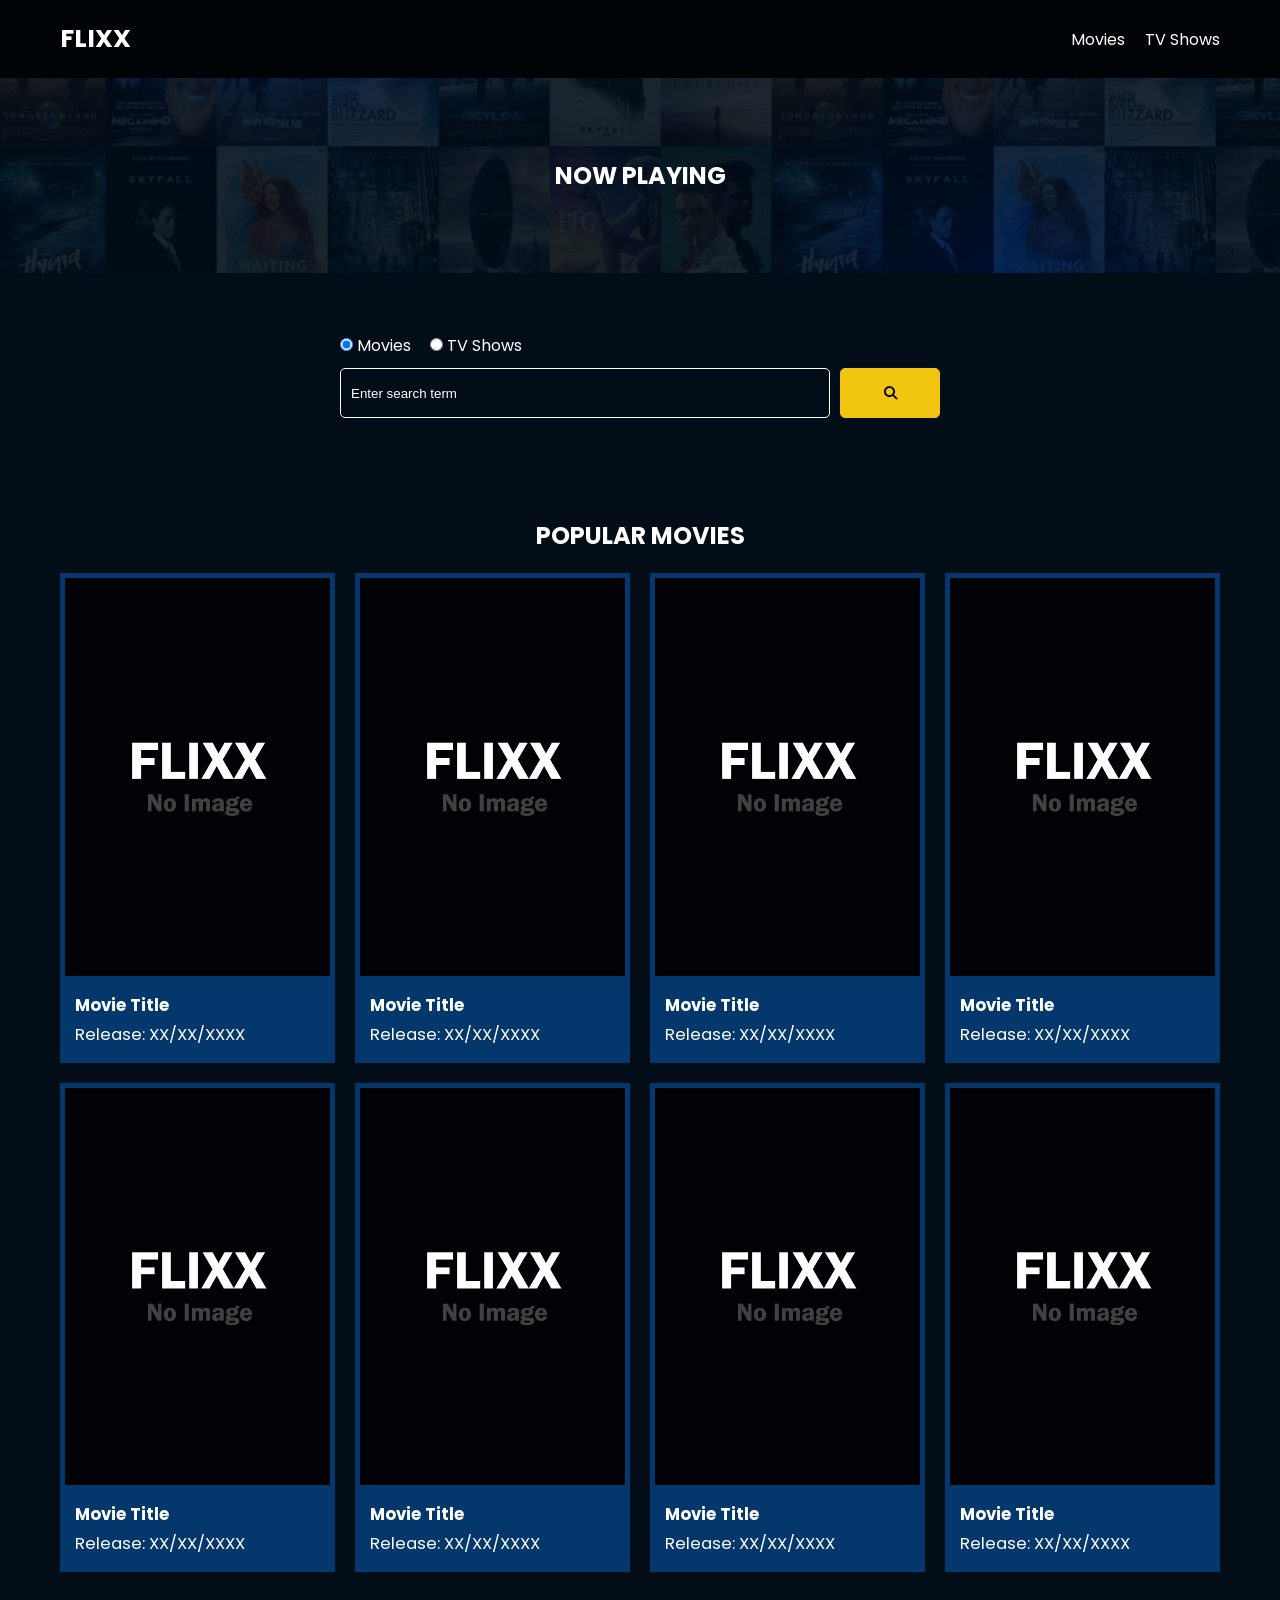
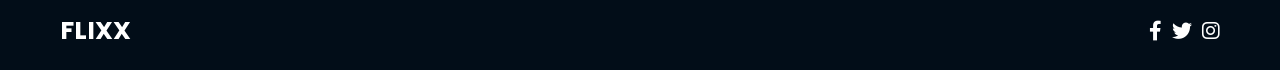
==== 11-flix-app-project/flixx-app-theme/index.html @ acfba4e6 "Initial commit" ====
<!DOCTYPE html>
<html lang="en">
  <head>
    <meta charset="UTF-8" />
    <meta http-equiv="X-UA-Compatible" content="IE=edge" />
    <meta name="viewport" content="width=device-width, initial-scale=1.0" />
    <link rel="preconnect" href="https://fonts.googleapis.com" />
    <link rel="preconnect" href="https://fonts.gstatic.com" crossorigin />
    <link
      href="https://fonts.googleapis.com/css2?family=Poppins:wght@300;400;700&display=swap"
      rel="stylesheet"
    />
    <link rel="stylesheet" href="lib/swiper.css" />
    <link rel="stylesheet" href="lib/fontawesome.css" />
    <link rel="stylesheet" href="css/style.css" />
    <link rel="stylesheet" href="css/spinner.css" />
    <script src="lib/swiper.js"></script>
    <script src="js/script.js" defer></script>
    <title>Flixx</title>
  </head>
  <body>
    <header class="main-header">
      <div class="container">
        <div class="logo"><a href="/">FLIXX</a></div>
        <nav>
          <ul>
            <li>
              <a class="nav-link" href="/">Movies</a>
            </li>
            <li>
              <a class="nav-link" href="/shows.html">TV Shows</a>
            </li>
          </ul>
        </nav>
      </div>
    </header>

    <!-- Now Playing Section -->
    <section class="now-playing">
      <h2>Now Playing</h2>
      <div class="swiper">
        <div class="swiper-wrapper">
          <!-- <div class="swiper-slide">
            <a href="movie-details.html?id=1">
              <img src="./images/no-image.jpg" alt="Movie Title" />
            </a>
            <h4 class="swiper-rating">
              <i class="fas fa-star text-secondary"></i> 8 / 10
            </h4>
          </div> -->
        </div>
      </div>
    </section>

    <!-- Search Movies -->
    <section class="search">
      <div class="container">
        <div id="alert"></div>
        <form action="/search.html" class="search-form">
          <!-- movies and shows radio box -->
          <div class="search-radio">
            <input type="radio" id="movie" name="type" value="movie" checked />
            <label for="movies">Movies</label>
            <input type="radio" id="tv" name="type" value="tv" />
            <label for="shows">TV Shows</label>
          </div>
          <div class="search-flex">
            <input
              type="text"
              name="search-term"
              id="search-term"
              placeholder="Enter search term"
            />
            <button class="btn" type="submit">
              <i class="fas fa-search"></i>
            </button>
          </div>
        </form>
      </div>
    </section>

    <!-- Popular Movies -->
    <section class="container">
      <h2>Popular Movies</h2>
      <div id="popular-movies" class="grid">
        <div class="card">
          <a href="movie-details.html?id=1">
            <img
              src="images/no-image.jpg"
              class="card-img-top"
              alt="Movie Title"
            />
          </a>
          <div class="card-body">
            <h5 class="card-title">Movie Title</h5>
            <p class="card-text">
              <small class="text-muted">Release: XX/XX/XXXX</small>
            </p>
          </div>
        </div>
        <div class="card">
          <a href="movie-details.html?id=1">
            <img
              src="images/no-image.jpg"
              class="card-img-top"
              alt="Movie Title"
            />
          </a>
          <div class="card-body">
            <h5 class="card-title">Movie Title</h5>
            <p class="card-text">
              <small class="text-muted">Release: XX/XX/XXXX</small>
            </p>
          </div>
        </div>
        <div class="card">
          <a href="movie-details.html?id=1">
            <img
              src="images/no-image.jpg"
              class="card-img-top"
              alt="Movie Title"
            />
          </a>
          <div class="card-body">
            <h5 class="card-title">Movie Title</h5>
            <p class="card-text">
              <small class="text-muted">Release: XX/XX/XXXX</small>
            </p>
          </div>
        </div>
        <div class="card">
          <a href="movie-details.html?id=1">
            <img
              src="images/no-image.jpg"
              class="card-img-top"
              alt="Movie Title"
            />
          </a>
          <div class="card-body">
            <h5 class="card-title">Movie Title</h5>
            <p class="card-text">
              <small class="text-muted">Release: XX/XX/XXXX</small>
            </p>
          </div>
        </div>
        <div class="card">
          <a href="movie-details.html?id=1">
            <img
              src="images/no-image.jpg"
              class="card-img-top"
              alt="Movie Title"
            />
          </a>
          <div class="card-body">
            <h5 class="card-title">Movie Title</h5>
            <p class="card-text">
              <small class="text-muted">Release: XX/XX/XXXX</small>
            </p>
          </div>
        </div>
        <div class="card">
          <a href="movie-details.html?id=1">
            <img
              src="images/no-image.jpg"
              class="card-img-top"
              alt="Movie Title"
            />
          </a>
          <div class="card-body">
            <h5 class="card-title">Movie Title</h5>
            <p class="card-text">
              <small class="text-muted">Release: XX/XX/XXXX</small>
            </p>
          </div>
        </div>
        <div class="card">
          <a href="movie-details.html?id=1">
            <img
              src="images/no-image.jpg"
              class="card-img-top"
              alt="Movie Title"
            />
          </a>
          <div class="card-body">
            <h5 class="card-title">Movie Title</h5>
            <p class="card-text">
              <small class="text-muted">Release: XX/XX/XXXX</small>
            </p>
          </div>
        </div>
        <div class="card">
          <a href="movie-details.html?id=1">
            <img
              src="images/no-image.jpg"
              class="card-img-top"
              alt="Movie Title"
            />
          </a>
          <div class="card-body">
            <h5 class="card-title">Movie Title</h5>
            <p class="card-text">
              <small class="text-muted">Release: XX/XX/XXXX</small>
            </p>
          </div>
        </div>
      </div>
    </section>

    <!-- Footer -->
    <footer class="main-footer">
      <div class="container">
        <div class="logo"><span>FLIXX</span></div>
        <div class="social-links">
          <a href="https://www.facebook.com" target="_blank"
            ><i class="fab fa-facebook-f"></i
          ></a>
          <a href="https://www.twitter.com" target="_blank"
            ><i class="fab fa-twitter"></i
          ></a>
          <a href="https://www.instagram.com" target="_blank"
            ><i class="fab fa-instagram"></i
          ></a>
        </div>
      </div>
    </footer>

    <div class="spinner"></div>
  </body>
</html>
---- 11-flix-app-project/flixx-app-theme/css/style.css ----
*,
*::before,
*::after {
  box-sizing: border-box;
  padding: 0;
  margin: 0;
}

:root {
  --color-primary: #020d18;
  --color-secondary: #f1c40f;
}

body {
  font-family: 'Poppins', sans-serif;
  font-size: 16px;
  background: var(--color-primary);
  color: #fff;
  overflow-x: hidden;
}

a {
  color: #fff;
  text-decoration: none;
}

ul {
  list-style: none;
}

.text-primary {
  color: var(--color-secondary);
}

.text-secondary {
  color: var(--color-secondary);
}

.active {
  color: var(--color-secondary);
  font-weight: 700;
}

.back {
  margin-top: 30px;
}

.btn {
  display: inline-block;
  padding: 0.5rem 1rem;
  border: 1px solid var(--color-secondary);
  border-radius: 5px;
  color: #fff;
  cursor: pointer;
  background: transparent;
  transition: all 0.3s ease-in-out;
}

.btn:hover {
  background: var(--color-secondary);
  color: #000;
}

.btn:disabled {
  border-color: #ccc;
  cursor: not-allowed;
}

.btn:disabled:hover {
  background: transparent;
  color: #fff;
}

.container {
  max-width: 1200px;
  width: 100%;
  margin: 0 auto;
  padding: 0 20px;
}

.main-header .container {
  display: flex;
  justify-content: space-between;
  align-items: center;
  padding: 0 20px;
}

.main-header {
  padding: 20px 0;
  background: rgba(0, 0, 0, 0.8);
}

.main-header .logo {
  color: #fff;
  font-size: 25px;
  font-weight: 700;
  text-transform: uppercase;
}

.main-header ul {
  display: flex;
}

.main-header ul li {
  margin-left: 20px;
}

.main-header ul li a {
  font-size: 16px;
}

.main-header ul li a:hover {
  color: var(--color-secondary);
}

/* Grid */
.grid {
  display: grid;
  grid-template-columns: repeat(auto-fit, minmax(250px, 1fr));
  grid-gap: 20px;
}

/* Card */
.card {
  background: #04376b;
  padding: 5px;
}

.card img {
  width: 100%;
}

.card-body {
  padding: 10px;
  font-size: 20px;
}

.card:hover {
  transform: scale(1.05);
  transition: all 0.5s ease-in-out;
  background: #0a4b8f;
}

/* Footer */
.main-footer {
  background: #020d18;
  padding: 20px 0;
  margin-top: 20px;
}

.main-footer .container {
  display: flex;
  justify-content: space-between;
  align-items: center;
}

.main-footer .container .logo {
  color: #fff;
  font-size: 25px;
  font-weight: 700;
  text-transform: uppercase;
}

.main-footer .container .social-links {
  display: flex;
  font-size: 20px;
}

.main-footer .container .social-links a {
  margin-left: 10px;
  color: #fff;
}

.main-footer .container .social-links a:hover {
  color: var(--color-secondary);
}

/* Section: Now Playing */

section.now-playing {
  padding: 60px;
  background: url(../images/showcase-bg.jpg) no-repeat center center/cover;
}

section h2 {
  margin: 20px 0;
  text-align: center;
  text-transform: uppercase;
}

/* Slider */
.swiper {
  width: 100%;
  height: 50%;
}

.swiper-slide {
  text-align: center;
  font-size: 18px;
  background: var(--color-primary);
  display: flex;
  flex-direction: column;
  justify-content: center;
  align-items: center;
}

.swiper-slide img {
  display: block;
  width: 100%;
  height: 100%;
  object-fit: cover;
}

.swiper-rating {
  padding: 10px;
}

/* Movie Details */
.details-top {
  display: flex;
  justify-content: space-between;
  align-items: center;
  margin: 50px 0 30px;
}

.details-top img {
  width: 400px;
  height: 100%;
  margin-right: 60px;
  object-fit: cover;
}

.details-top p {
  margin: 20px 0;
}

.details-top .btn {
  margin-top: 20px;
}

.details-bottom {
}

.details-bottom li {
  margin: 15px 0;
  padding-bottom: 8px;
  border-bottom: 1px solid #fff;
  border-color: rgba(255, 255, 255, 0.1);
}

/* Search */
.search {
  padding: 60px;
  margin-bottom: 40px;
}

.search .container {
  display: flex;
  justify-content: center;
  align-items: center;
  flex-direction: column;
}

.search .container h2 {
  margin-bottom: 20px;
}

.search .container form {
  width: 100%;
  max-width: 600px;
}

.search-radio label {
  margin-right: 15px;
}

.search-flex {
  display: flex;
  justify-content: space-between;
  align-items: center;
  margin-top: 10px;
}

.search .container form input[type='text'] {
  flex: 6;
  width: 100%;
  height: 50px;
  padding: 10px;
  margin-right: 10px;
  border: 1px solid #fff;
  border-radius: 5px;
  background: transparent;
  color: #fff;
}

.search .container form input[type='text']::placeholder {
  color: #fff;
}

.search .container form input[type='text']:focus {
  outline: none;
}

.search .container form button {
  flex: 1;
  display: block;
  width: 100%;
  padding: 10px;
  border-radius: 5px;
  height: 50px;
  cursor: pointer;
  background: var(--color-secondary);
  color: #000;
}

.search .container form button:hover {
  background: transparent;
  color: #fff;
}

.pagination {
  margin-top: 20px;
}

.page-counter {
  margin-top: 10px;
}

/* Alert */
.alert {
  background: red;
  padding: 10px 20px;
  margin-bottom: 20px;
  border-radius: 5px;
}

.alert-success {
  background: green;
}

.alert-error {
  background: red;
}
---- 11-flix-app-project/flixx-app-theme/css/spinner.css ----
/* Spinner From: https://codepen.io/tbrownvisuals/pen/edGYvx */
.spinner {
  position: fixed;
  z-index: 999;
  height: 2em;
  width: 2em;
  overflow: show;
  margin: auto;
  top: 0;
  left: 0;
  bottom: 0;
  right: 0;
  display: none;
}

.show {
  display: block;
}

/* Transparent Overlay */
.spinner:before {
  content: '';
  display: block;
  position: fixed;
  top: 0;
  left: 0;
  width: 100%;
  height: 100%;
  background: radial-gradient(rgba(20, 20, 20, 0.8), rgba(0, 0, 0, 0.8));

  background: -webkit-radial-gradient(
    rgba(20, 20, 20, 0.8),
    rgba(0, 0, 0, 0.8)
  );
}

/* :not(:required) hides these rules from IE9 and below */
.spinner:not(:required) {
  /* hide "loading..." text */
  font: 0/0 a;
  color: transparent;
  text-shadow: none;
  background-color: transparent;
  border: 0;
}

.spinner:not(:required):after {
  content: '';
  display: block;
  font-size: 10px;
  width: 1em;
  height: 1em;
  margin-top: -0.5em;
  -webkit-animation: spinner 150ms infinite linear;
  -moz-animation: spinner 150ms infinite linear;
  -ms-animation: spinner 150ms infinite linear;
  -o-animation: spinner 150ms infinite linear;
  animation: spinner 150ms infinite linear;
  border-radius: 0.5em;
  -webkit-box-shadow: rgba(255, 255, 255, 0.75) 1.5em 0 0 0,
    rgba(255, 255, 255, 0.75) 1.1em 1.1em 0 0,
    rgba(255, 255, 255, 0.75) 0 1.5em 0 0,
    rgba(255, 255, 255, 0.75) -1.1em 1.1em 0 0,
    rgba(255, 255, 255, 0.75) -1.5em 0 0 0,
    rgba(255, 255, 255, 0.75) -1.1em -1.1em 0 0,
    rgba(255, 255, 255, 0.75) 0 -1.5em 0 0,
    rgba(255, 255, 255, 0.75) 1.1em -1.1em 0 0;
  box-shadow: rgba(255, 255, 255, 0.75) 1.5em 0 0 0,
    rgba(255, 255, 255, 0.75) 1.1em 1.1em 0 0,
    rgba(255, 255, 255, 0.75) 0 1.5em 0 0,
    rgba(255, 255, 255, 0.75) -1.1em 1.1em 0 0,
    rgba(255, 255, 255, 0.75) -1.5em 0 0 0,
    rgba(255, 255, 255, 0.75) -1.1em -1.1em 0 0,
    rgba(255, 255, 255, 0.75) 0 -1.5em 0 0,
    rgba(255, 255, 255, 0.75) 1.1em -1.1em 0 0;
}

/* Animation */

@-webkit-keyframes spinner {
  0% {
    -webkit-transform: rotate(0deg);
    -moz-transform: rotate(0deg);
    -ms-transform: rotate(0deg);
    -o-transform: rotate(0deg);
    transform: rotate(0deg);
  }
  100% {
    -webkit-transform: rotate(360deg);
    -moz-transform: rotate(360deg);
    -ms-transform: rotate(360deg);
    -o-transform: rotate(360deg);
    transform: rotate(360deg);
  }
}
@-moz-keyframes spinner {
  0% {
    -webkit-transform: rotate(0deg);
    -moz-transform: rotate(0deg);
    -ms-transform: rotate(0deg);
    -o-transform: rotate(0deg);
    transform: rotate(0deg);
  }
  100% {
    -webkit-transform: rotate(360deg);
    -moz-transform: rotate(360deg);
    -ms-transform: rotate(360deg);
    -o-transform: rotate(360deg);
    transform: rotate(360deg);
  }
}
@-o-keyframes spinner {
  0% {
    -webkit-transform: rotate(0deg);
    -moz-transform: rotate(0deg);
    -ms-transform: rotate(0deg);
    -o-transform: rotate(0deg);
    transform: rotate(0deg);
  }
  100% {
    -webkit-transform: rotate(360deg);
    -moz-transform: rotate(360deg);
    -ms-transform: rotate(360deg);
    -o-transform: rotate(360deg);
    transform: rotate(360deg);
  }
}
@keyframes spinner {
  0% {
    -webkit-transform: rotate(0deg);
    -moz-transform: rotate(0deg);
    -ms-transform: rotate(0deg);
    -o-transform: rotate(0deg);
    transform: rotate(0deg);
  }
  100% {
    -webkit-transform: rotate(360deg);
    -moz-transform: rotate(360deg);
    -ms-transform: rotate(360deg);
    -o-transform: rotate(360deg);
    transform: rotate(360deg);
  }
}
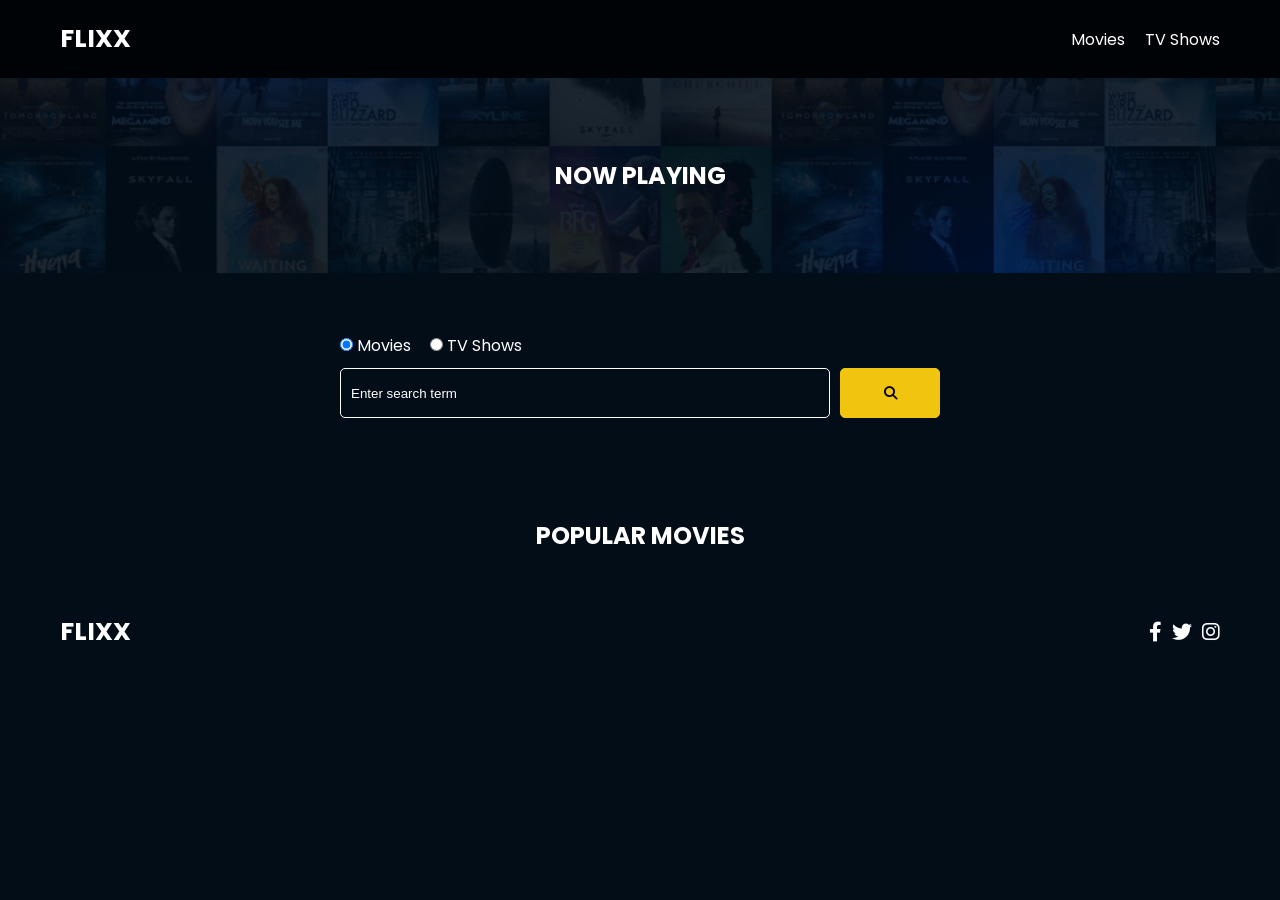
==== commit caa701f3: "Add popular movies to display" ====
--- a/11-flix-app-project/flixx-app-theme/index.html
+++ b/11-flix-app-project/flixx-app-theme/index.html
@@ -1,4 +1,4 @@
-<!DOCTYPE html>
+<!doctype html>
 <html lang="en">
   <head>
     <meta charset="UTF-8" />
@@ -82,128 +82,7 @@
     <!-- Popular Movies -->
     <section class="container">
       <h2>Popular Movies</h2>
-      <div id="popular-movies" class="grid">
-        <div class="card">
-          <a href="movie-details.html?id=1">
-            <img
-              src="images/no-image.jpg"
-              class="card-img-top"
-              alt="Movie Title"
-            />
-          </a>
-          <div class="card-body">
-            <h5 class="card-title">Movie Title</h5>
-            <p class="card-text">
-              <small class="text-muted">Release: XX/XX/XXXX</small>
-            </p>
-          </div>
-        </div>
-        <div class="card">
-          <a href="movie-details.html?id=1">
-            <img
-              src="images/no-image.jpg"
-              class="card-img-top"
-              alt="Movie Title"
-            />
-          </a>
-          <div class="card-body">
-            <h5 class="card-title">Movie Title</h5>
-            <p class="card-text">
-              <small class="text-muted">Release: XX/XX/XXXX</small>
-            </p>
-          </div>
-        </div>
-        <div class="card">
-          <a href="movie-details.html?id=1">
-            <img
-              src="images/no-image.jpg"
-              class="card-img-top"
-              alt="Movie Title"
-            />
-          </a>
-          <div class="card-body">
-            <h5 class="card-title">Movie Title</h5>
-            <p class="card-text">
-              <small class="text-muted">Release: XX/XX/XXXX</small>
-            </p>
-          </div>
-        </div>
-        <div class="card">
-          <a href="movie-details.html?id=1">
-            <img
-              src="images/no-image.jpg"
-              class="card-img-top"
-              alt="Movie Title"
-            />
-          </a>
-          <div class="card-body">
-            <h5 class="card-title">Movie Title</h5>
-            <p class="card-text">
-              <small class="text-muted">Release: XX/XX/XXXX</small>
-            </p>
-          </div>
-        </div>
-        <div class="card">
-          <a href="movie-details.html?id=1">
-            <img
-              src="images/no-image.jpg"
-              class="card-img-top"
-              alt="Movie Title"
-            />
-          </a>
-          <div class="card-body">
-            <h5 class="card-title">Movie Title</h5>
-            <p class="card-text">
-              <small class="text-muted">Release: XX/XX/XXXX</small>
-            </p>
-          </div>
-        </div>
-        <div class="card">
-          <a href="movie-details.html?id=1">
-            <img
-              src="images/no-image.jpg"
-              class="card-img-top"
-              alt="Movie Title"
-            />
-          </a>
-          <div class="card-body">
-            <h5 class="card-title">Movie Title</h5>
-            <p class="card-text">
-              <small class="text-muted">Release: XX/XX/XXXX</small>
-            </p>
-          </div>
-        </div>
-        <div class="card">
-          <a href="movie-details.html?id=1">
-            <img
-              src="images/no-image.jpg"
-              class="card-img-top"
-              alt="Movie Title"
-            />
-          </a>
-          <div class="card-body">
-            <h5 class="card-title">Movie Title</h5>
-            <p class="card-text">
-              <small class="text-muted">Release: XX/XX/XXXX</small>
-            </p>
-          </div>
-        </div>
-        <div class="card">
-          <a href="movie-details.html?id=1">
-            <img
-              src="images/no-image.jpg"
-              class="card-img-top"
-              alt="Movie Title"
-            />
-          </a>
-          <div class="card-body">
-            <h5 class="card-title">Movie Title</h5>
-            <p class="card-text">
-              <small class="text-muted">Release: XX/XX/XXXX</small>
-            </p>
-          </div>
-        </div>
-      </div>
+      <div id="popular-movies" class="grid"></div>
     </section>
 
     <!-- Footer -->
